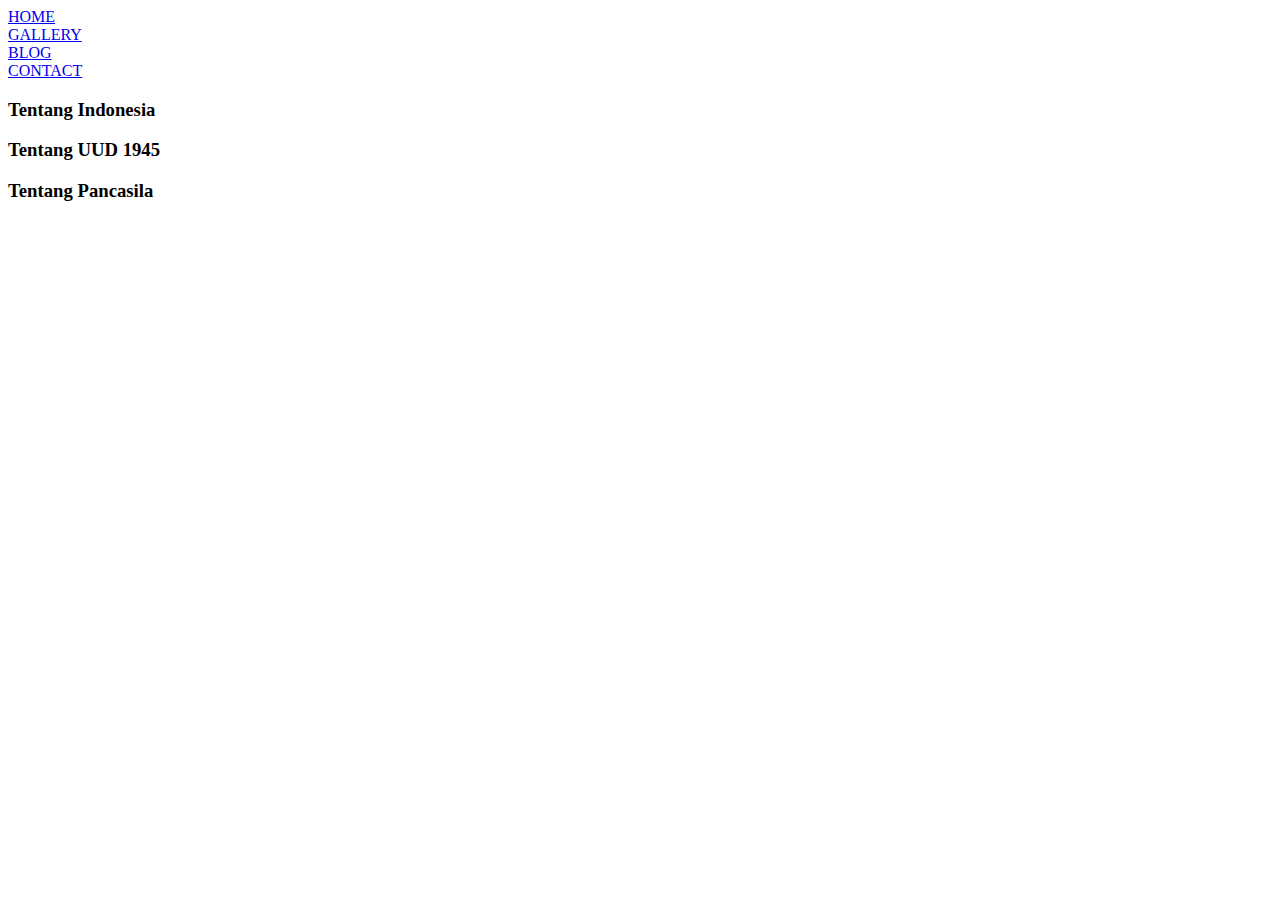
==== Project.01-HTML/blog.html @ 7dcbf070 "Tugas HTML" ====
<!DOCTYPE html>
<html>
    <head>
        <title>
            BLOG
        </title>
        
    </head>

    <body>
        <!-- bar navigasi -->
        <div>
            <u1>
                <li> 
                    <a href="index.html">HOME</a>
                </li>
                <li>
                    <a href="gallery.html">GALLERY</a>
                </li>
                <li>
                    <a href="blog.html">BLOG</a>
                </li>
                <li>
                    <a href="contact.html">CONTACT</a>
                </li>
            </u1>
        </div>

        <div>
            <h3>Tentang Indonesia</h3>
            <h3>Tentang UUD 1945</h3>
            <h3>Tentang Pancasila</h3>
        </div>
    </body>
</html>
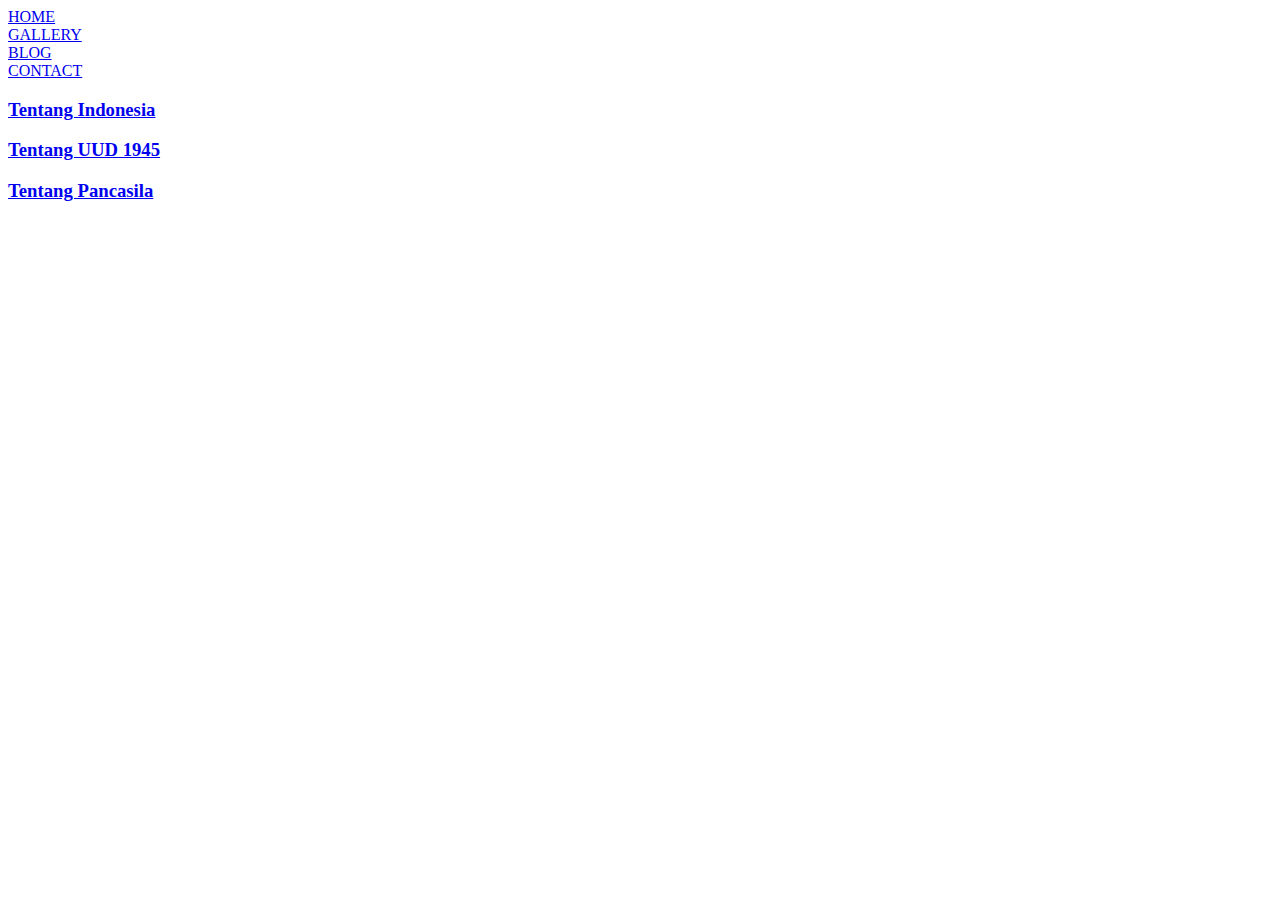
==== commit 26b2e7a4: "Update blog.html" ====
--- a/Project.01-HTML/blog.html
+++ b/Project.01-HTML/blog.html
@@ -27,9 +27,9 @@
         </div>
 
         <div>
-            <h3>Tentang Indonesia</h3>
-            <h3>Tentang UUD 1945</h3>
-            <h3>Tentang Pancasila</h3>
+            <h3><a href="https://id.wikipedia.org/wiki/Indonesia">Tentang Indonesia</a></h3>
+            <h3><a href="https://id.wikipedia.org/wiki/Undang-Undang_Dasar_Negara_Republik_Indonesia_Tahun_1945">Tentang UUD 1945</a></h3>
+            <h3><a href="https://id.wikipedia.org/wiki/Pancasila">Tentang Pancasila</a></h3>
         </div>
     </body>
 </html>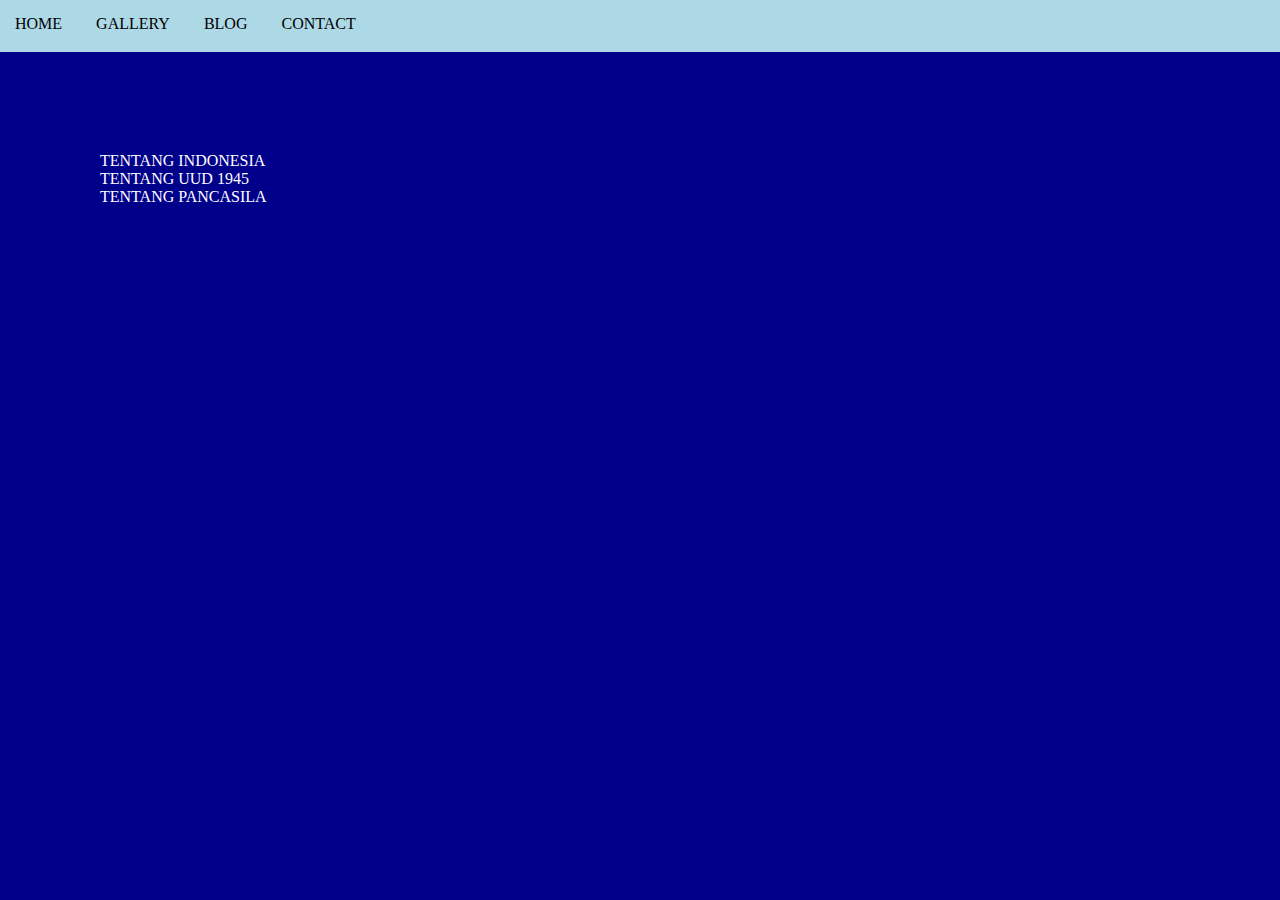
==== commit ebaf4671: "penambahan css file dan perubahan" ====
--- a/Project.01-HTML/blog.html
+++ b/Project.01-HTML/blog.html
@@ -4,32 +4,74 @@
         <title>
             BLOG
         </title>
-        
+        <link href="style1.css" rel="stylesheet" type="text/css" />
     </head>
 
     <body>
         <!-- bar navigasi -->
-        <div>
-            <u1>
-                <li> 
-                    <a href="index.html">HOME</a>
-                </li>
-                <li>
-                    <a href="gallery.html">GALLERY</a>
-                </li>
-                <li>
-                    <a href="blog.html">BLOG</a>
-                </li>
-                <li>
-                    <a href="contact.html">CONTACT</a>
-                </li>
-            </u1>
+        <div class="navigasi">
+            <li class="li"> 
+                <a href="index.html" class="teks-nav">HOME</a>
+            </li>
+            <li class="li">
+                <a href="gallery.html " class="teks-nav">GALLERY</a>
+            </li>
+            <li class="li">
+                <a href="blog.html" class="teks-nav">BLOG</a>
+            </li>
+            <li class="li">
+                <a href="contact.html" class="teks-nav">CONTACT</a>
+            </li>
         </div>
 
-        <div>
-            <h3><a href="https://id.wikipedia.org/wiki/Indonesia">Tentang Indonesia</a></h3>
-            <h3><a href="https://id.wikipedia.org/wiki/Undang-Undang_Dasar_Negara_Republik_Indonesia_Tahun_1945">Tentang UUD 1945</a></h3>
-            <h3><a href="https://id.wikipedia.org/wiki/Pancasila">Tentang Pancasila</a></h3>
+        <!-- Konten -->
+        <div class="konten">
+            <div class="blog-tab">
+                    <a href="#link1" class="blog-nav">Tentang Indonesia</a>
+                    <a href="#link2" class="blog-nav">Tentang UUD 1945</a>
+                    <a href="#link3" class="blog-nav">Tentang Pancasila</a>
+                
+                <div id="link1">
+                    <h1>INDONESIA</h1>
+                    <p>Indonesia, dengan nama resmi Republik Indonesia, 
+                        adalah sebuah negara kepulauan di Asia Tenggara 
+                        yang dilintasi garis khatulistiwa dan berada di antara 
+                        daratan benua Asia dan Oseania sehingga dikenal sebagai 
+                        negara lintas benua, serta antara Samudra Pasifik dan Samudra Hindia.</p><br>
+                    <p><img src="Bendera Indonesia.png" width="auto" height="150"><br>selengkapnya ada <a href="https://id.wikipedia.org/wiki/Indonesia" target="_blank" class="disini">disini</a></p>
+                </div>
+                <div id="link2">
+                    <h1>UUD 1945</h1>
+                    <p>Undang-Undang Dasar Negara Republik Indonesia Tahun 1945 
+                        (disingkat UUD 1945; terkadang juga disingkat UUD '45, UUD RI 1945, 
+                        atau UUD NRI 1945) adalah konstitusi dan sumber hukum tertinggi 
+                        yang berlaku di Republik Indonesia. UUD 1945 menjadi perwujudan 
+                        dari dasar negara (ideologi) Indonesia, yaitu Pancasila, 
+                        yang disebutkan secara gamblang dalam Pembukaan UUD 1945.</p><br>
+                        <p><img src="UUD 1945.png" width="auto" height="150"><br>selengkapnya ada <a href="https://id.wikipedia.org/wiki/Undang-Undang_Dasar_Negara_Republik_Indonesia_Tahun_1945" target="_blank" class="disini">disini</a></p>
+                </div>
+                <div id="link3">
+                    <h1>PANCASILA</h1>
+                    <p class="pancasila">Pancasila adalah dasar negara Indonesia. 
+                        Nama ini terdiri dari dua kata dari 
+                        bahasa Sanskerta: पञ्च "pañca" berarti lima dan 
+                        शीला "śīla" berarti prinsip atau asas. 
+                        Pancasila merupakan rumusan dan pedoman kehidupan 
+                        berbangsa dan bernegara bagi seluruh rakyat Indonesia.
+
+                        Lima ideologi utama penyusun Pancasila merupakan lima sila Pancasila. 
+                        Ideologi utama tersebut tercantum pada alinea keempat dalam 
+                        Pembukaan Undang-Undang Dasar 1945:
+                        
+                        <li class="panca-li">Ketuhanan yang Maha Esa</li>
+                        <li class="panca-li">Kemanusiaan yang adil dan beradab</li>
+                        <li class="panca-li">Persatuan Indonesia</li>
+                        <li class="panca-li">Kerakyatan yang dipimpin oleh hikmat kebijaksanaan dalam permusyawaratan/perwakilan</li> 
+                        <li class="panca-li">Keadilan sosial bagi seluruh rakyat Indonesia</li>
+                    </p><br>
+                    <p><img src="pancasila.jpg" width="auto" height="150"><br>selengkapnya ada <a href="https://id.wikipedia.org/wiki/Pancasila" target="_blank" class="disini">disini</a></p>
+                </div>
+            </div>
         </div>
     </body>
 </html>--- a/Project.01-HTML/style1.css
+++ b/Project.01-HTML/style1.css
@@ -0,0 +1,121 @@
+*,
+html {
+    margin: 0;
+    padding: 0;
+}
+
+
+body {
+    text-transform: uppercase;
+    background-color: darkblue;
+    height: 100%;
+    width: 100%;
+}
+
+/* atur navigasi */
+.navigasi {
+    background-color:lightblue;
+    width: 100%;
+    height: 100%;
+}
+
+
+.li {
+    display: inline-block;
+    list-style-type: none;
+    padding: 10px;
+    margin: 5px;
+    font-size: 100%;
+}
+.teks-nav {
+    float: right;
+    color: black;
+    text-decoration: none;
+}
+
+/* isi */
+
+.konten{
+    text-align: center;
+    width: auto;
+    height: auto;
+    background-color: none;
+    margin: 100px;
+    color: white;
+}
+
+/* atur index */
+
+.sisip{
+    text-decoration: none;
+    color: white;
+}
+.sisip:hover {
+    transition: .2s;
+    color: aquamarine;
+}
+/* atur contact */
+.con-text{
+    text-decoration: none;
+    color: white;
+}
+.con-text:hover {
+    transition: .2s;
+    color:aquamarine;
+}
+
+/* atur blog */
+.blog-tab div{
+    display: none;
+    color: white;
+  }
+  
+.blog-tab div:target{
+    display: block;
+    
+}
+.blog-nav{
+    display: block;
+    text-align: left;
+    color: white;
+    text-decoration: none;
+}
+.blog-nav:hover{
+    color: coral;
+}
+.blog-nav:active{
+    color: black;
+    background-color: salmon;
+    width:fit-content;
+}
+
+.panca-li{
+    list-style-type: circle;
+    text-align:justify;
+}
+.disini{
+    color: white;
+    text-decoration: none;
+}
+.disini:hover{
+    color:lightcoral;
+}
+.disini:active{
+    color: lightsalmon;
+}
+/* atur gallery */
+.gal-box{
+    margin: 5px;
+    border: 1px solid white;
+    float: left;    
+    width: 200px;
+    height: 200px;
+}
+
+.gal-a{
+    color: white;
+    text-decoration: none;
+}
+.gal-a:hover{
+    color: coral;
+}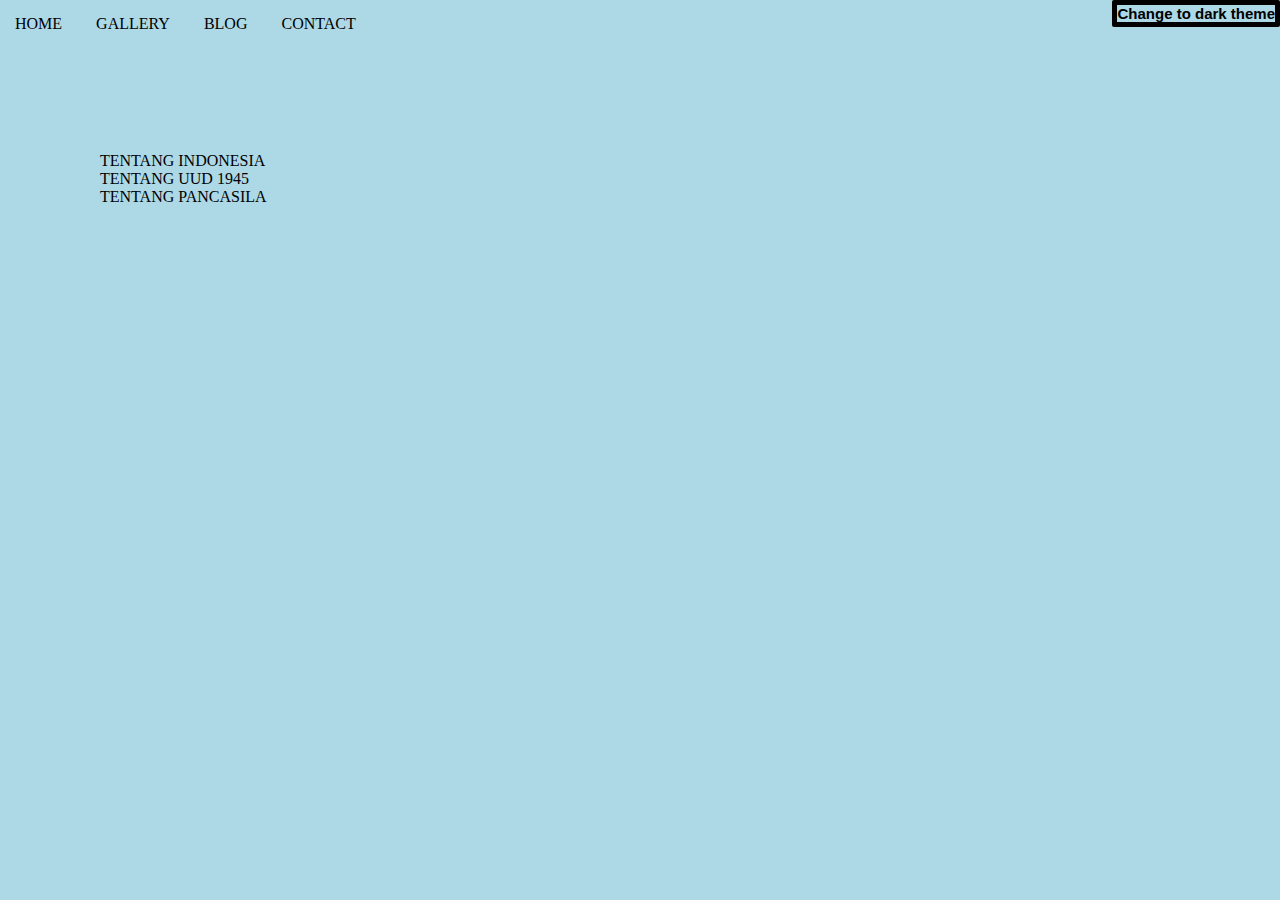
==== commit bab2f571: "penambahan .js" ====
--- a/Project.01-HTML/blog.html
+++ b/Project.01-HTML/blog.html
@@ -1,5 +1,5 @@
 <!DOCTYPE html>
-<html>
+<html data-theme ="light">
     <head>
         <title>
             BLOG
@@ -22,6 +22,13 @@
             <li class="li">
                 <a href="contact.html" class="teks-nav">CONTACT</a>
             </li>
+
+            <button class="dl-button" type="button" 
+            data-theme-toggle 
+            aria-label="Change to light theme">
+                Change to light theme
+            </button>
+            <script src="darkmode.js"></script>
         </div>
 
         <!-- Konten -->
--- a/Project.01-HTML/style1.css
+++ b/Project.01-HTML/style1.css
@@ -4,17 +4,27 @@
     padding: 0;
 }
 
+[data-theme="light"] {
+    --color-bg: lightblue;
+    --color-fg: black;
+ }
+ 
+ [data-theme="dark"] {
+    --color-bg: darkblue;
+    --color-fg: white;
+ }
 
 body {
     text-transform: uppercase;
-    background-color: darkblue;
+    background-color: var(--color-bg);
+    color: var(--color-fg);
     height: 100%;
     width: 100%;
 }
 
 /* atur navigasi */
 .navigasi {
-    background-color:lightblue;
+    background-color: var(--color-bg);
     width: 100%;
     height: 100%;
 }
@@ -29,8 +39,20 @@
 }
 .teks-nav {
     float: right;
-    color: black;
+    color: var(--color-fg);
     text-decoration: none;
+}
+
+.dl-button {
+        font-size: 15px;
+        font-weight: bold;
+        transition: all var(--global-transition-time) ease-in-out;
+        border-radius: 2px;
+        cursor: pointer;
+        color: var(--color-fg);
+        background-color: var(--color-bg);
+        border: 5px solid var(--color-fg);
+        float: right;
 }
 
 /* isi */
@@ -41,14 +63,14 @@
     height: auto;
     background-color: none;
     margin: 100px;
-    color: white;
+    color: var(--color-fg);
 }
 
 /* atur index */
 
 .sisip{
     text-decoration: none;
-    color: white;
+    color: var(--color-fg);
 }
 .sisip:hover {
     transition: .2s;
@@ -57,7 +79,7 @@
 /* atur contact */
 .con-text{
     text-decoration: none;
-    color: white;
+    color: var(--color-fg);
 }
 .con-text:hover {
     transition: .2s;
@@ -67,7 +89,7 @@
 /* atur blog */
 .blog-tab div{
     display: none;
-    color: white;
+    color: var(--color-fg);
   }
   
 .blog-tab div:target{
@@ -77,7 +99,7 @@
 .blog-nav{
     display: block;
     text-align: left;
-    color: white;
+    color: var(--color-fg);
     text-decoration: none;
 }
 .blog-nav:hover{
@@ -94,7 +116,7 @@
     text-align:justify;
 }
 .disini{
-    color: white;
+    color: var(--color-fg);
     text-decoration: none;
 }
 .disini:hover{
@@ -106,14 +128,14 @@
 /* atur gallery */
 .gal-box{
     margin: 5px;
-    border: 1px solid white;
+    border: 1px solid var(--color-fg);
     float: left;    
     width: 200px;
     height: 200px;
 }
 
 .gal-a{
-    color: white;
+    color: var(--color-fg);
     text-decoration: none;
 }
 .gal-a:hover{
